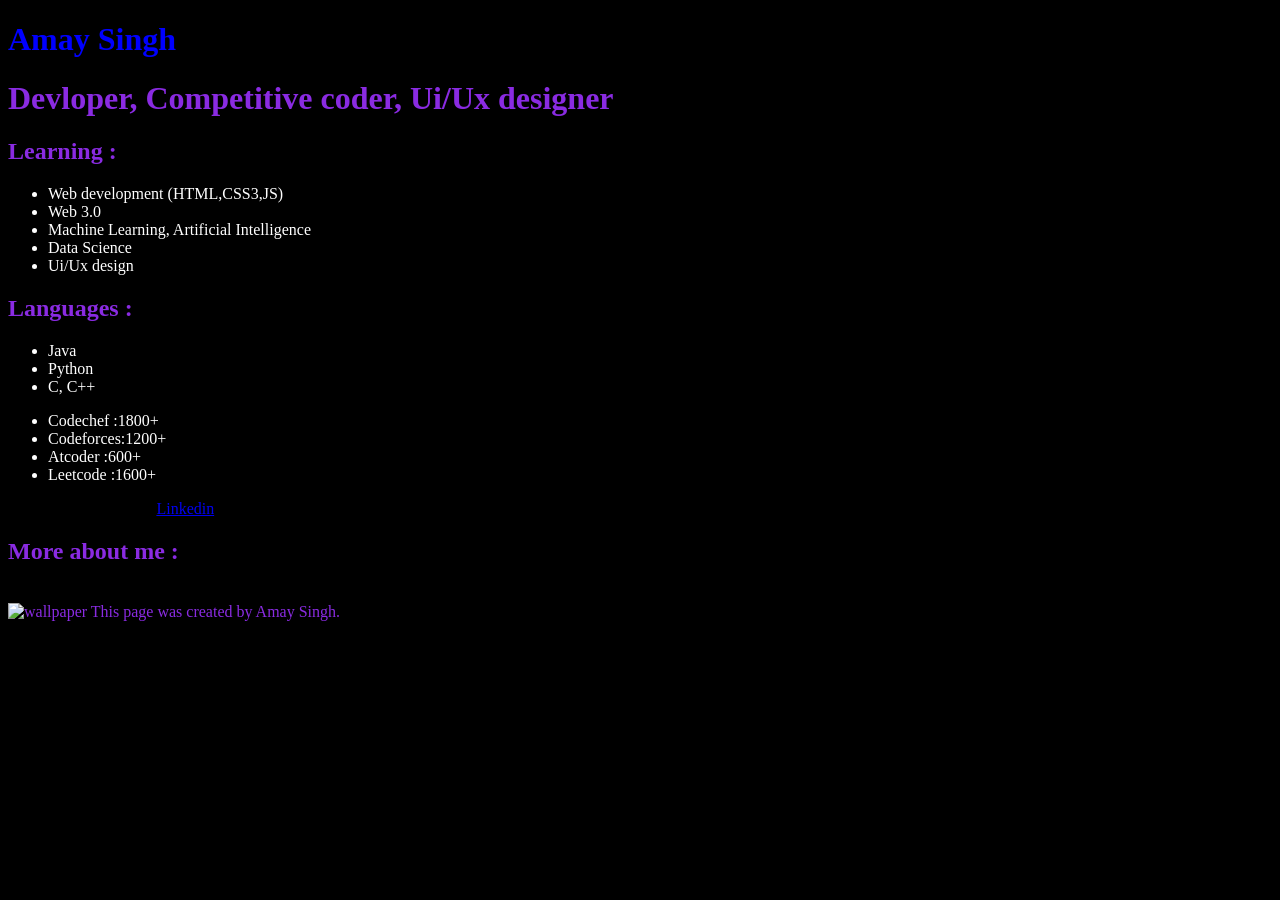
==== sampleWeb.html @ 4dadf11b "Update sampleWeb.html" ====
<!DOCTYPE html>
<html lang="en">
<head>
    <meta charset="UTF-8">
    <title style="color:orangered">Final Project</title>
</head>
<body>
    <header>
        <h1 style="color:blue">Amay Singh</h1>
        <h1 style="color:blueviolet">Devloper, Competitive coder, Ui/Ux designer</h1>
        <link rel="stylesheet" href="style.css">

        
    </header>
    <section>
        <h2 style="color:blueviolet">Learning :</h2>
        <ul style="color:green">
            <li>Web development (HTML,CSS3,JS)</li>
            <li>Web 3.0</li>
            <li>Machine Learning, Artificial Intelligence</li>
            <li>Data Science</li>
            <li>Ui/Ux design</li>
        </ul>
        <h2 style="color:blueviolet">Languages :</h2>
        <ul style="color:green">
            <li>Java</li>
            <li>Python</li>
            <li>C, C++</li>
        </ul>

    </section>
    <section style="color:green">
        <ul>
            <li>Codechef  :1800+</li>
            <li>Codeforces:1200+</li>
            <li>Atcoder   :600+</li>
            <li>Leetcode  :1600+</li>
        </ul>
    </section>
    
    <section>
        Social media profiles :
        <a href="https://www.linkedin.com/in/amay-singh-46a100225">Linkedin</a>    
        <h2 style="color:blueviolet">More about me :</h2>
        <details>
            <summary>My Childhood</summary>
            <a href="https://amay12singh.github.io/html_pro.html/"></a>
            I grew up in Lucknow.I have always loved maths, science and specially Computer Applications. Thank you for visiting.
        </details>
    </section>
    <footer style="color:blueviolet">
        <img src="https://wallpapercave.com/wp/wp2700093.jpg" alt="wallpaper" width="400" height="500"/>
        This page was created by Amay Singh.
        
    </footer>
</body>
</html>
---- style.css ----
h1{
    color:orange
    

}

h2{
    color: orange
}
li{
    color: white;
}
footer{
    color: white;
}
body{
    background-color: black;
}
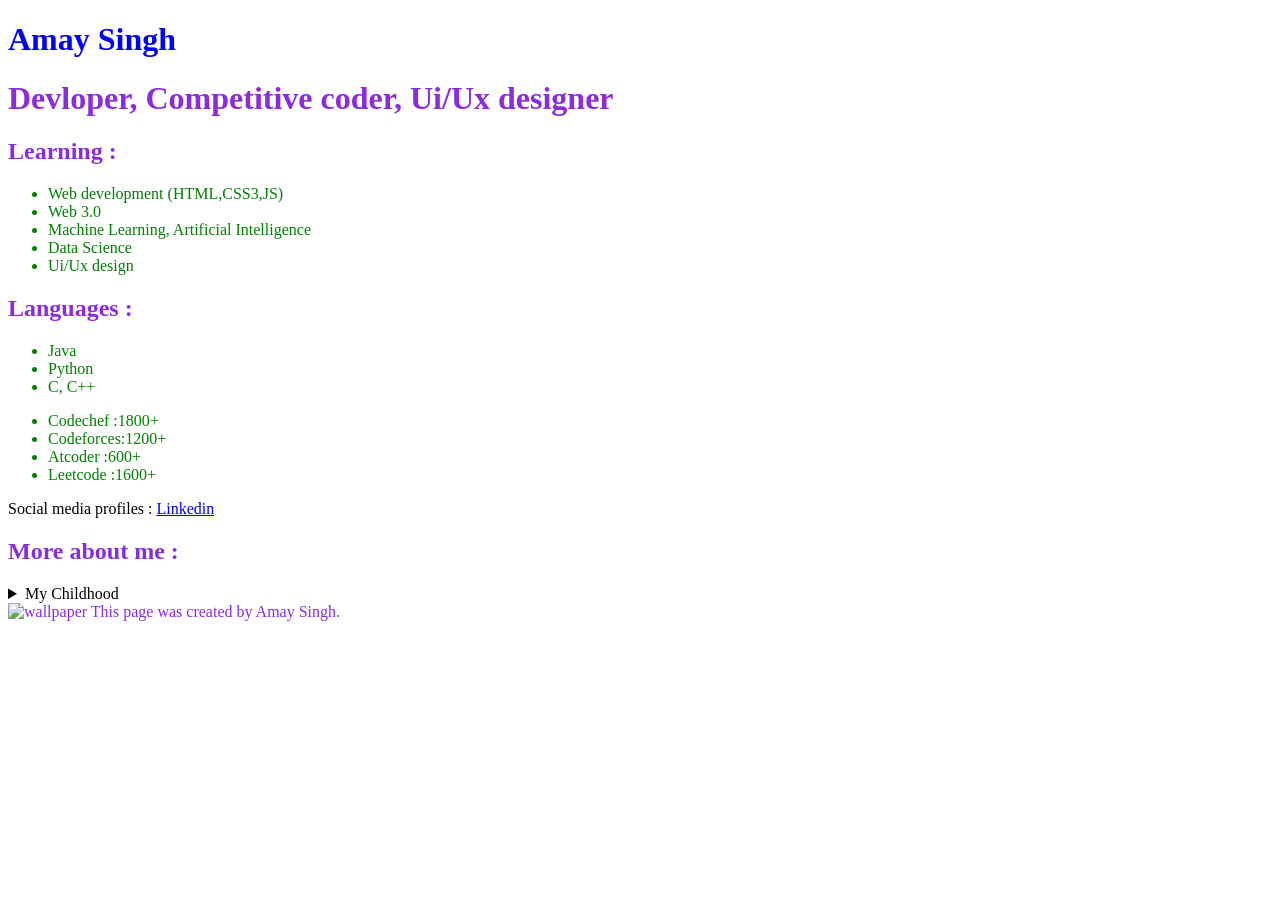
==== commit 6fd03d5d: "Update sampleWeb.html" ====
--- a/sampleWeb.html
+++ b/sampleWeb.html
@@ -8,7 +8,7 @@
     <header>
         <h1 style="color:blue">Amay Singh</h1>
         <h1 style="color:blueviolet">Devloper, Competitive coder, Ui/Ux designer</h1>
-        <link rel="stylesheet" href="style.css">
+        <link rel="stylesheet" href="Amay12Singh.github.io/style.css">
 
         
     </header>
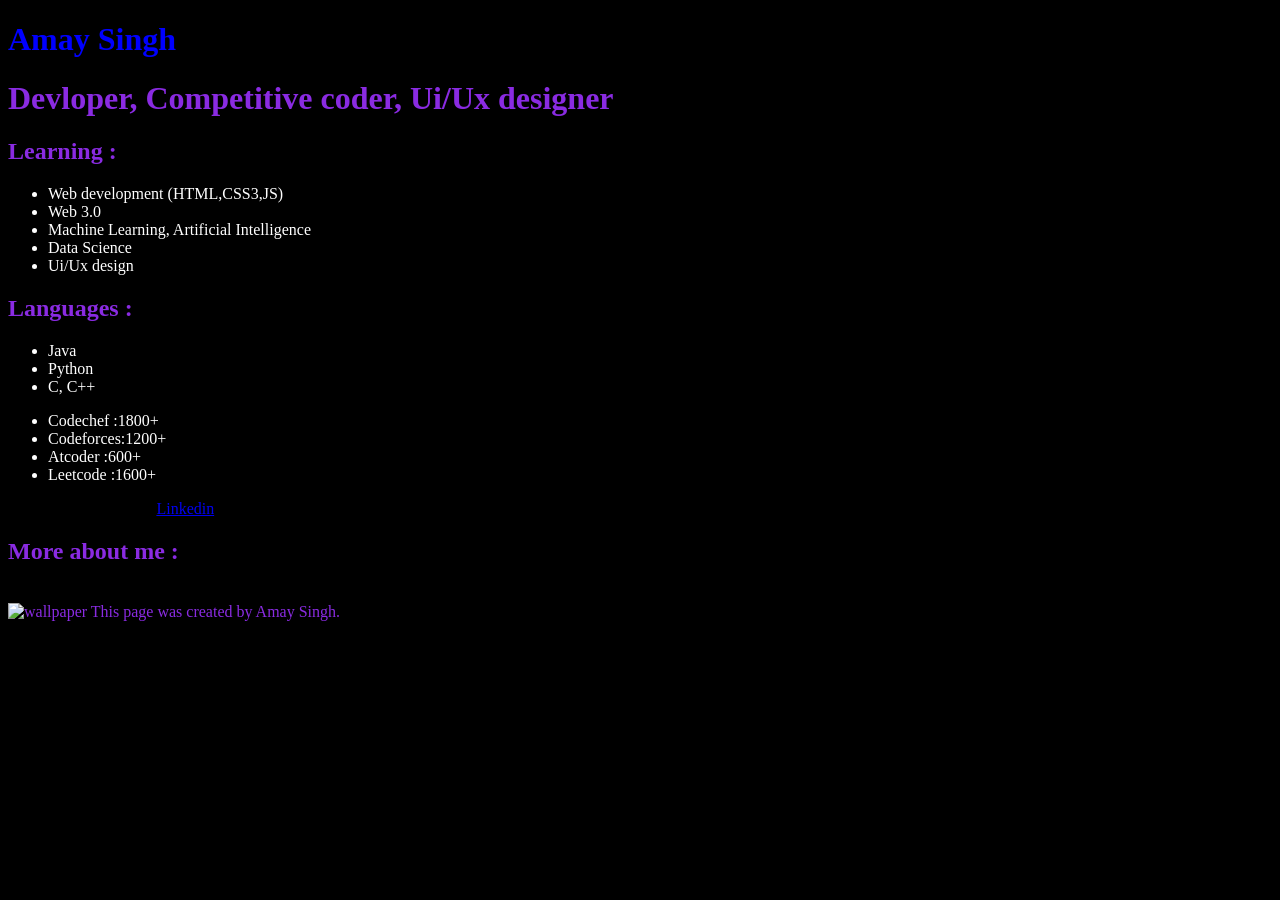
==== commit d9477df9: "Update sampleWeb.html" ====
--- a/sampleWeb.html
+++ b/sampleWeb.html
@@ -8,7 +8,7 @@
     <header>
         <h1 style="color:blue">Amay Singh</h1>
         <h1 style="color:blueviolet">Devloper, Competitive coder, Ui/Ux designer</h1>
-        <link rel="stylesheet" href="Amay12Singh.github.io/style.css">
+        <link rel="stylesheet" href="style.css">
 
         
     </header>
--- a/style.css
+++ b/style.css
@@ -0,0 +1,18 @@
+h1{
+    color:orange
+    
+
+}
+
+h2{
+    color: orange
+}
+li{
+    color: white;
+}
+footer{
+    color: white;
+}
+body{
+    background-color: black;
+}
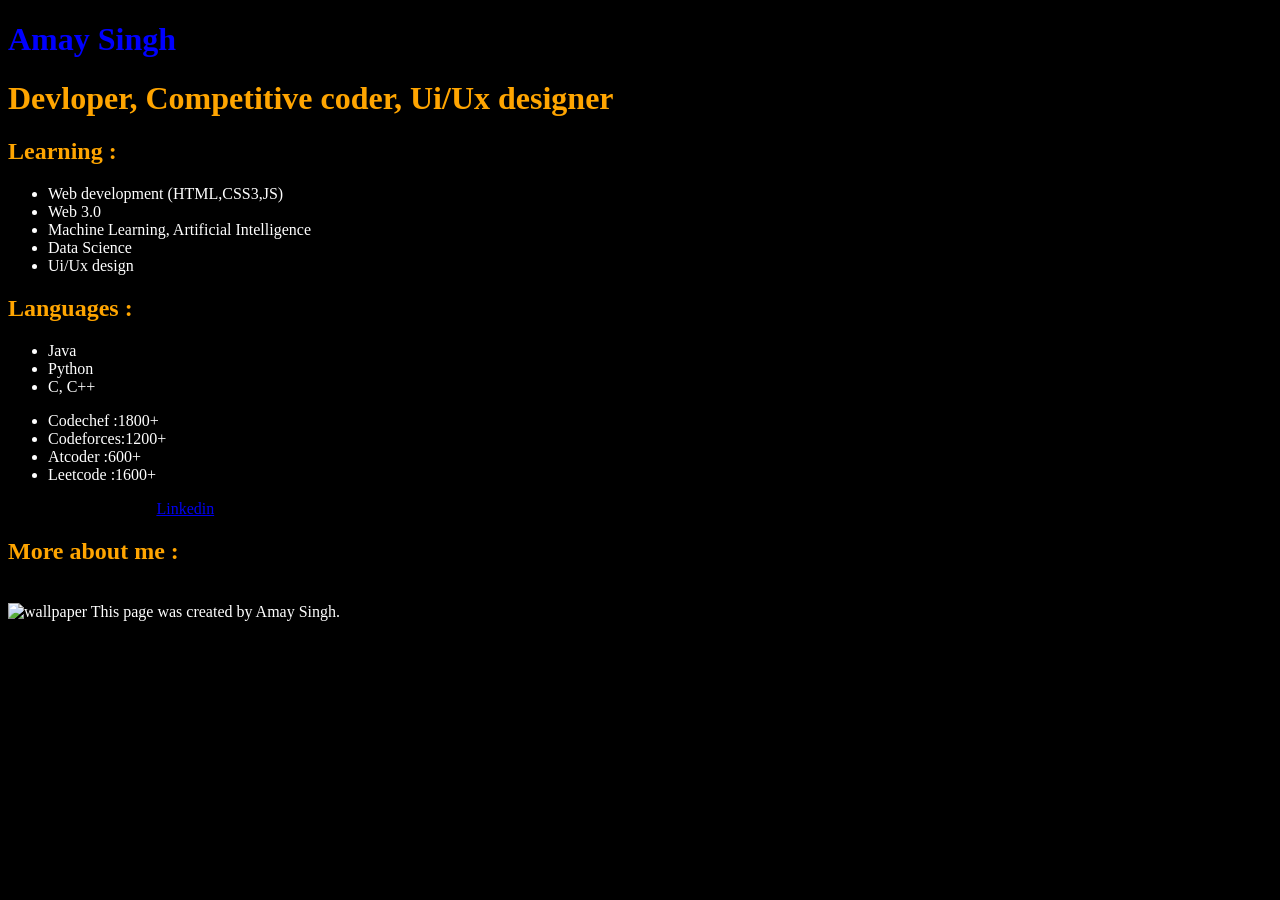
==== commit 01644d7c: "Update sampleWeb.html" ====
--- a/sampleWeb.html
+++ b/sampleWeb.html
@@ -7,13 +7,13 @@
 <body>
     <header>
         <h1 style="color:blue">Amay Singh</h1>
-        <h1 style="color:blueviolet">Devloper, Competitive coder, Ui/Ux designer</h1>
+        <h1 >Devloper, Competitive coder, Ui/Ux designer</h1>
         <link rel="stylesheet" href="style.css">
 
         
     </header>
     <section>
-        <h2 style="color:blueviolet">Learning :</h2>
+        <h2 >Learning :</h2>
         <ul style="color:green">
             <li>Web development (HTML,CSS3,JS)</li>
             <li>Web 3.0</li>
@@ -21,7 +21,7 @@
             <li>Data Science</li>
             <li>Ui/Ux design</li>
         </ul>
-        <h2 style="color:blueviolet">Languages :</h2>
+        <h2 >Languages :</h2>
         <ul style="color:green">
             <li>Java</li>
             <li>Python</li>
@@ -29,7 +29,7 @@
         </ul>
 
     </section>
-    <section style="color:green">
+    <section >
         <ul>
             <li>Codechef  :1800+</li>
             <li>Codeforces:1200+</li>
@@ -41,14 +41,14 @@
     <section>
         Social media profiles :
         <a href="https://www.linkedin.com/in/amay-singh-46a100225">Linkedin</a>    
-        <h2 style="color:blueviolet">More about me :</h2>
+        <h2 >More about me :</h2>
         <details>
             <summary>My Childhood</summary>
             <a href="https://amay12singh.github.io/html_pro.html/"></a>
             I grew up in Lucknow.I have always loved maths, science and specially Computer Applications. Thank you for visiting.
         </details>
     </section>
-    <footer style="color:blueviolet">
+    <footer >
         <img src="https://wallpapercave.com/wp/wp2700093.jpg" alt="wallpaper" width="400" height="500"/>
         This page was created by Amay Singh.
         
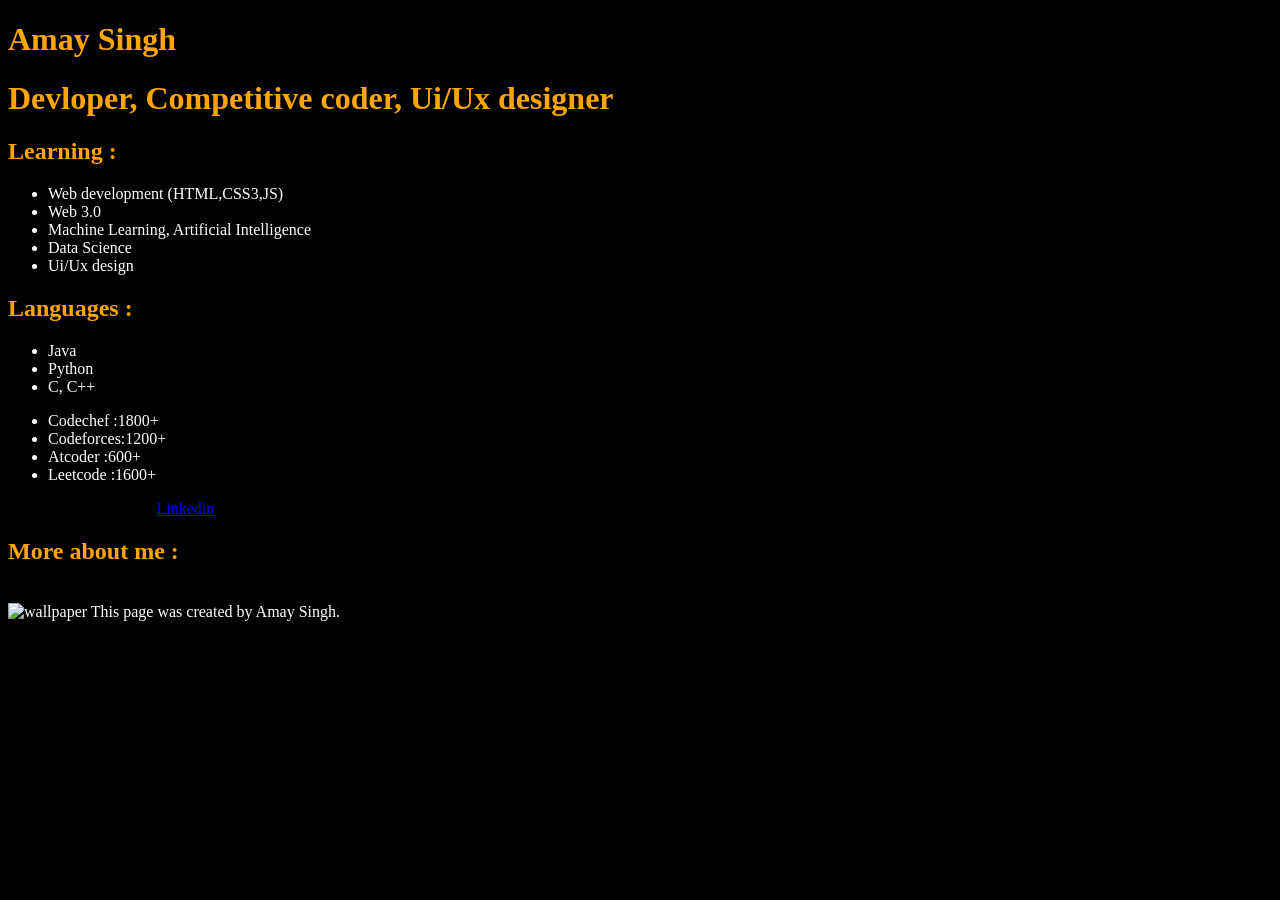
==== commit df056be7: "Update sampleWeb.html" ====
--- a/sampleWeb.html
+++ b/sampleWeb.html
@@ -6,7 +6,7 @@
 </head>
 <body>
     <header>
-        <h1 style="color:blue">Amay Singh</h1>
+        <h1 >Amay Singh</h1>
         <h1 >Devloper, Competitive coder, Ui/Ux designer</h1>
         <link rel="stylesheet" href="style.css">
 
@@ -14,7 +14,7 @@
     </header>
     <section>
         <h2 >Learning :</h2>
-        <ul style="color:green">
+        <ul >
             <li>Web development (HTML,CSS3,JS)</li>
             <li>Web 3.0</li>
             <li>Machine Learning, Artificial Intelligence</li>
@@ -22,7 +22,7 @@
             <li>Ui/Ux design</li>
         </ul>
         <h2 >Languages :</h2>
-        <ul style="color:green">
+        <ul >
             <li>Java</li>
             <li>Python</li>
             <li>C, C++</li>
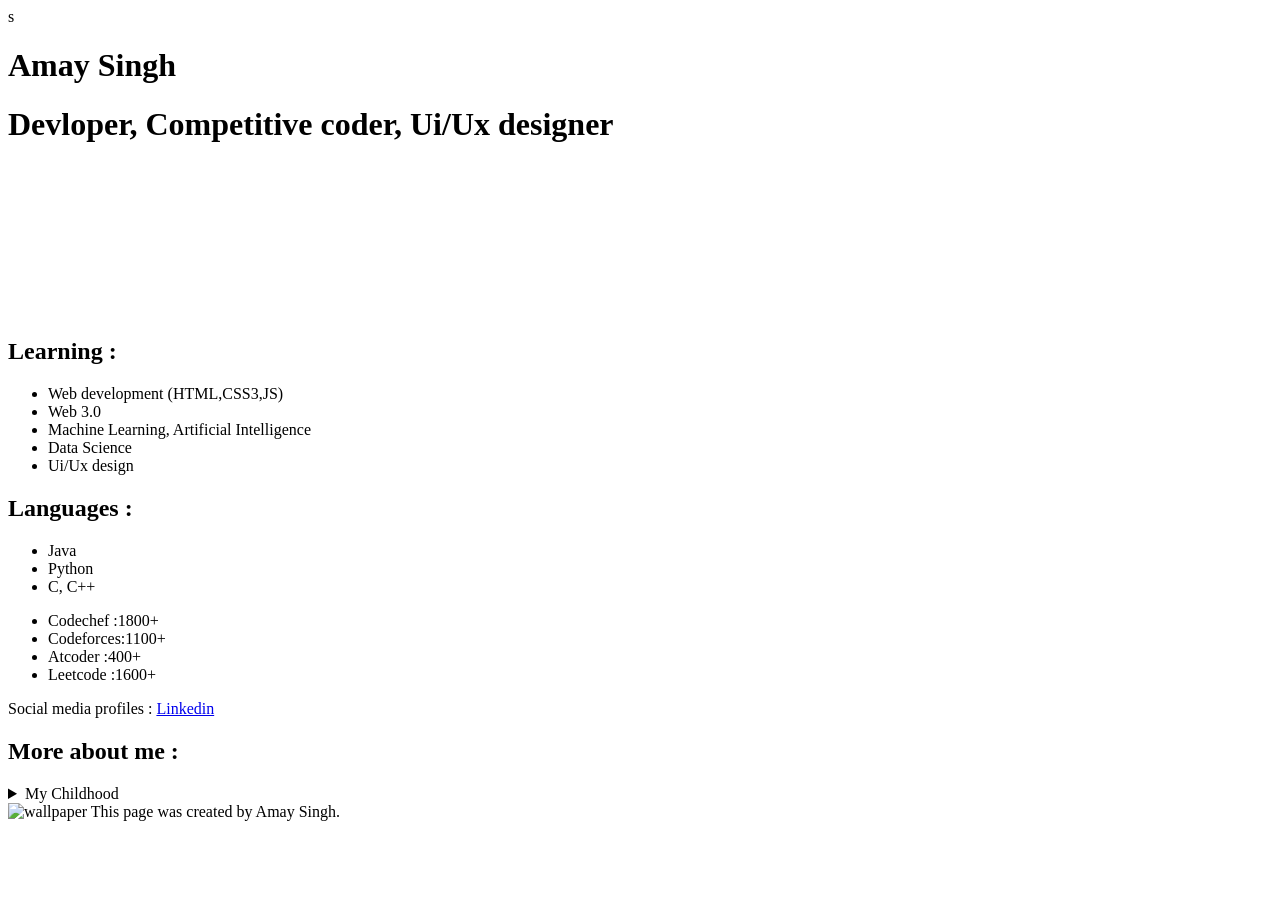
==== commit 84230910: "Update sampleWeb.html" ====
--- a/sampleWeb.html
+++ b/sampleWeb.html
@@ -1,39 +1,45 @@
 <!DOCTYPE html>
 <html lang="en">
+    s
 <head>
     <meta charset="UTF-8">
-    <title style="color:orangered">Final Project</title>
+    <title>Final Project</title>
 </head>
 <body>
     <header>
-        <h1 >Amay Singh</h1>
-        <h1 >Devloper, Competitive coder, Ui/Ux designer</h1>
-        <link rel="stylesheet" href="style.css">
+        <h1>Amay Singh</h1>
+        <h1>Devloper, Competitive coder, Ui/Ux designer</h1>
+        <link rel="stylesheet" href="E:\Downloads\style.css">
+        <embed
+src="E:\Downloads\wings-of-liberty-21761.mp3"
 
+loop="true"
+autostart="true">
         
     </header>
     <section>
-        <h2 >Learning :</h2>
-        <ul >
+        <h2>Learning :</h2>
+        
+        <ul>
             <li>Web development (HTML,CSS3,JS)</li>
             <li>Web 3.0</li>
             <li>Machine Learning, Artificial Intelligence</li>
             <li>Data Science</li>
             <li>Ui/Ux design</li>
         </ul>
-        <h2 >Languages :</h2>
-        <ul >
+        <h2>Languages :</h2>
+        <ul>
             <li>Java</li>
             <li>Python</li>
             <li>C, C++</li>
         </ul>
 
     </section>
-    <section >
+    <section>
         <ul>
             <li>Codechef  :1800+</li>
-            <li>Codeforces:1200+</li>
-            <li>Atcoder   :600+</li>
+            <li>Codeforces:1100+</li>
+            <li>Atcoder   :400+</li>
             <li>Leetcode  :1600+</li>
         </ul>
     </section>
@@ -41,14 +47,14 @@
     <section>
         Social media profiles :
         <a href="https://www.linkedin.com/in/amay-singh-46a100225">Linkedin</a>    
-        <h2 >More about me :</h2>
+        <h2>More about me :</h2>
         <details>
             <summary>My Childhood</summary>
             <a href="https://amay12singh.github.io/html_pro.html/"></a>
             I grew up in Lucknow.I have always loved maths, science and specially Computer Applications. Thank you for visiting.
         </details>
     </section>
-    <footer >
+    <footer>
         <img src="https://wallpapercave.com/wp/wp2700093.jpg" alt="wallpaper" width="400" height="500"/>
         This page was created by Amay Singh.
         
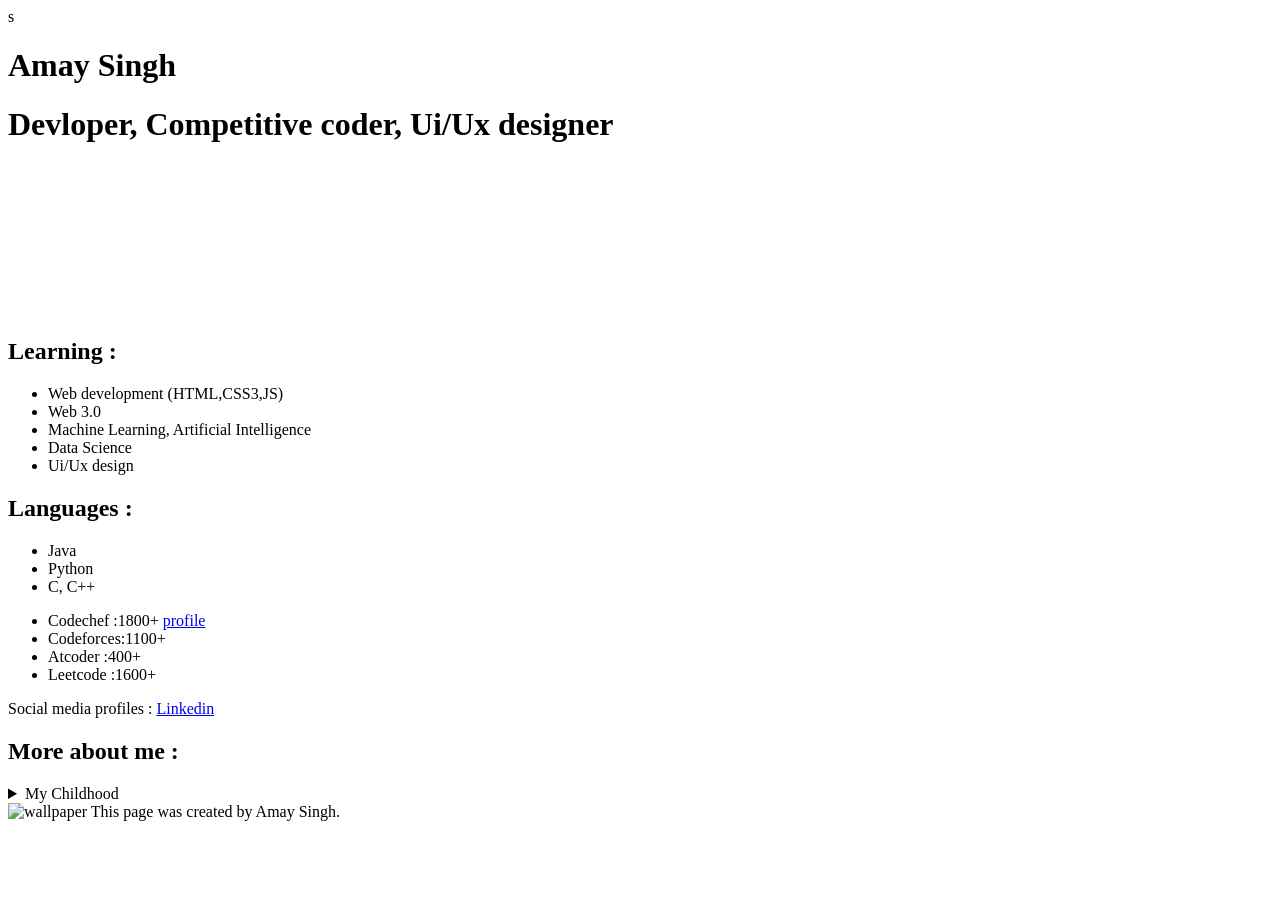
==== commit 7007f607: "Update sampleWeb.html" ====
--- a/sampleWeb.html
+++ b/sampleWeb.html
@@ -37,7 +37,7 @@
     </section>
     <section>
         <ul>
-            <li>Codechef  :1800+</li>
+            <li>Codechef  :1800+ <a href="https://www.codechef.com/users/amay1">profile</a></li>
             <li>Codeforces:1100+</li>
             <li>Atcoder   :400+</li>
             <li>Leetcode  :1600+</li>
